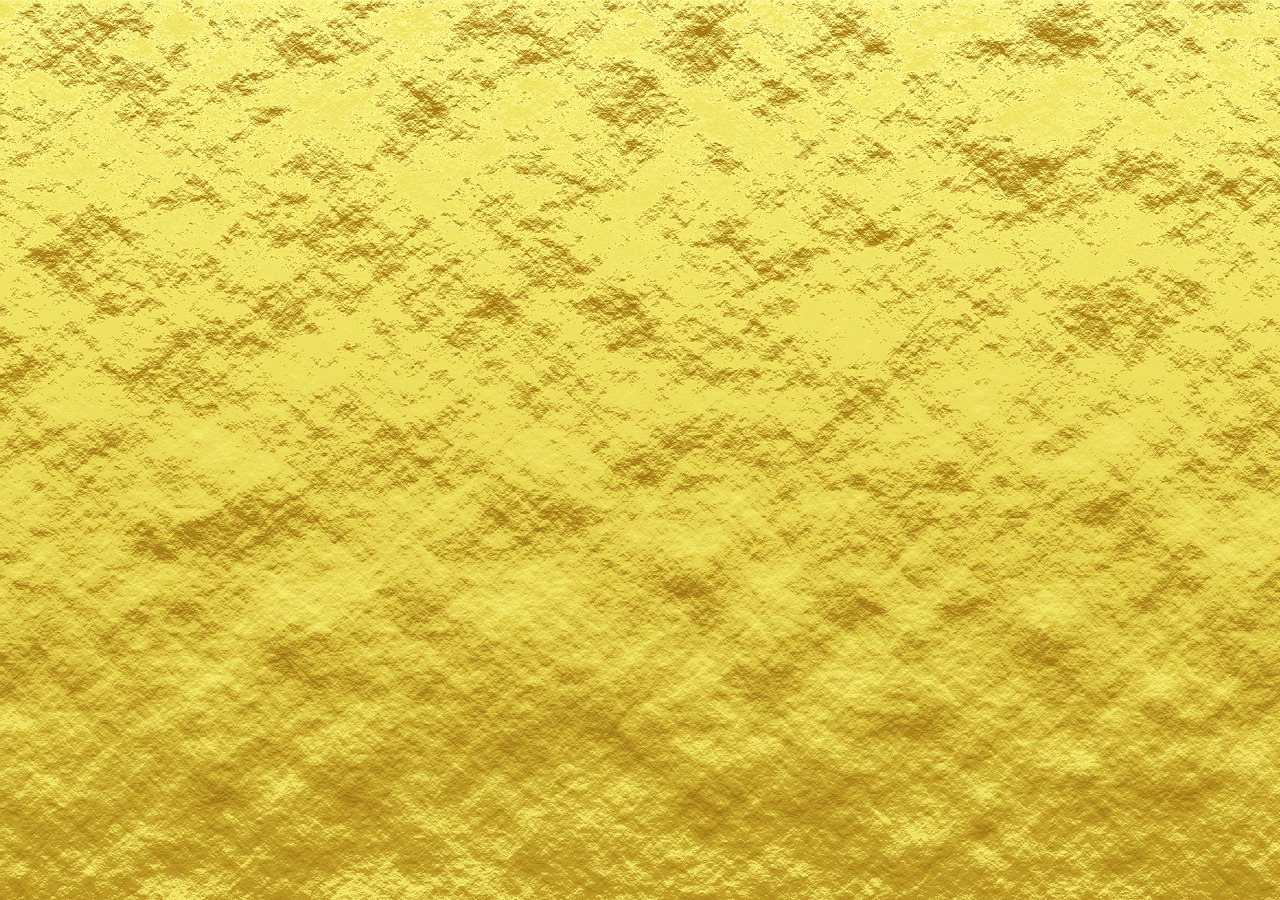
==== index.html @ 9d985d7b "mi primer commit" ====
<!DOCTYPE html>
<html lang="en">
<head>
    <meta charset="UTF-8">
    <meta http-equiv="X-UA-Compatible" content="IE=edge">
    <meta name="viewport" content="width=device-width, initial-scale=1.0">
    <title>GameGoldGamers.com [Home]</title>
    <link rel="stylesheet" href="main.css">
</head>
<body>

    <header>
    </header>

    <nav>
    </nav>

    <footer>
    </footer>

</body>
</html>
---- main.css ----
*{
    margin: 0px;
    padding: 0px;
}
body{
    background-image: url(/images/background_page.jpg);
    background-color: black;
}
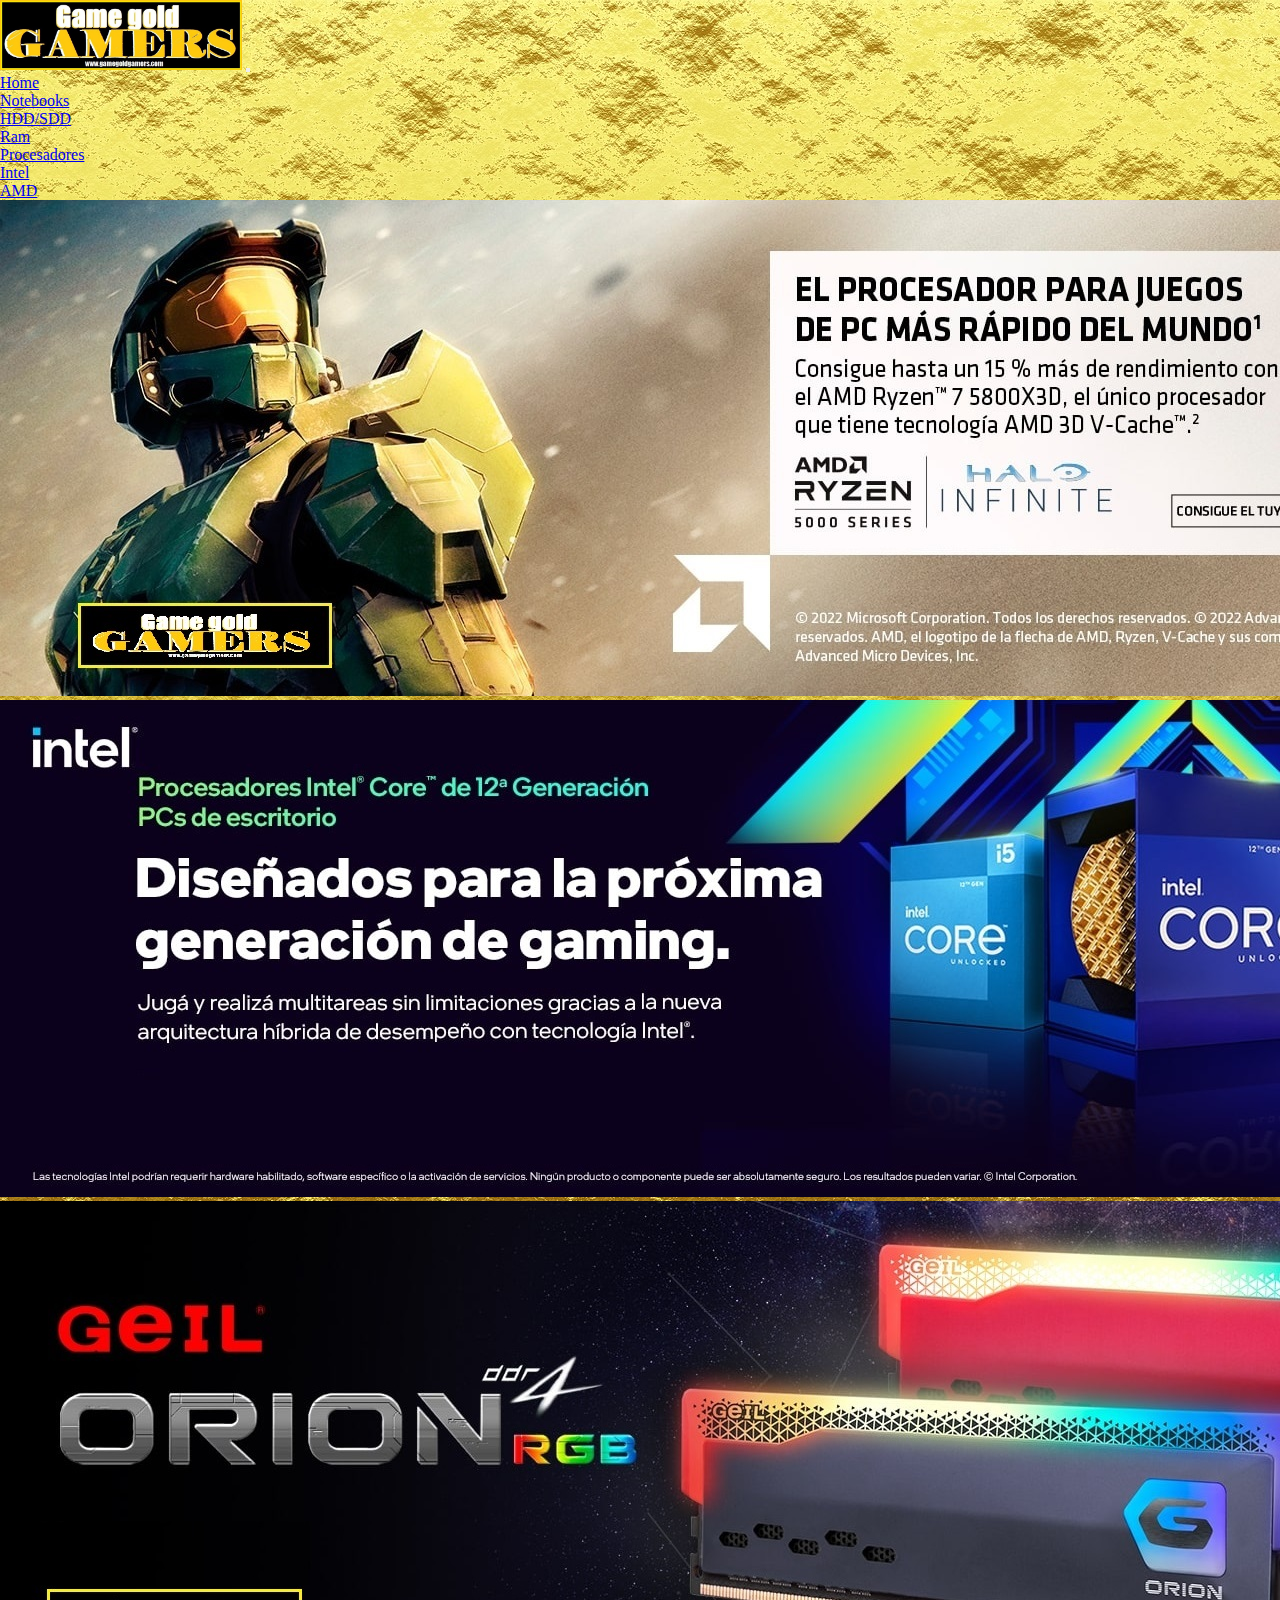
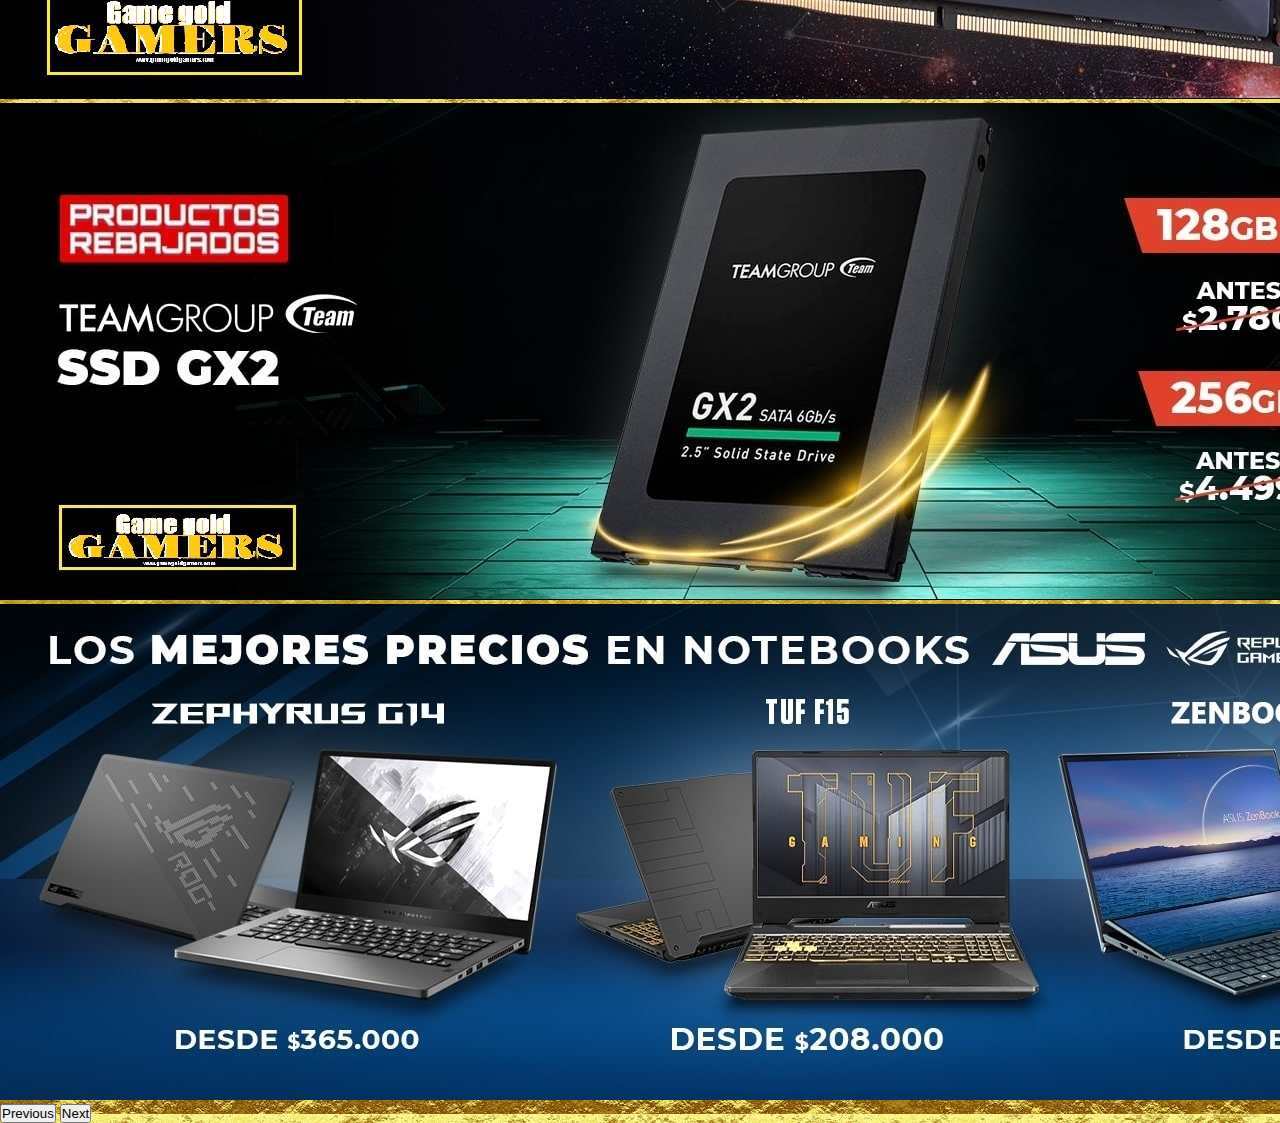
==== commit 6976527b: "fotos terminadas y index iniciado con bootstrap" ====
--- a/index.html
+++ b/index.html
@@ -5,18 +5,85 @@
     <meta http-equiv="X-UA-Compatible" content="IE=edge">
     <meta name="viewport" content="width=device-width, initial-scale=1.0">
     <title>GameGoldGamers.com [Home]</title>
+    <!--Bootstrap style-->
+    <link href="https://cdn.jsdelivr.net/npm/bootstrap@5.1.3/dist/css/bootstrap.min.css" rel="stylesheet" integrity="sha384-1BmE4kWBq78iYhFldvKuhfTAU6auU8tT94WrHftjDbrCEXSU1oBoqyl2QvZ6jIW3" crossorigin="anonymous">
+    <!--css style-->
     <link rel="stylesheet" href="main.css">
 </head>
 <body>
+    <nav class="navbar navbar-expand-lg navbar-light bg-light">
+        <div class="container-fluid">
+          <a class="navbar-brand" href="#"><img src="images/logo_nav.jpg" height="70px" alt="logo GGG"></a>
+          <button class="navbar-toggler" type="button" data-bs-toggle="collapse" data-bs-target="#navbarNavDropdown" aria-controls="navbarNavDropdown" aria-expanded="false" aria-label="Toggle navigation">
+            <span class="navbar-toggler-icon"></span>
+          </button>
+          <div class="collapse navbar-collapse" id="navbarNavDropdown">
+            <ul class="navbar-nav">
+              <li class="nav-item">
+                <a class="nav-link active" aria-current="page" href="#">Home</a>
+              </li>
+              <li class="nav-item">
+                <a class="nav-link" href="#">Notebooks</a>
+              </li>
+              <li class="nav-item">
+                <a class="nav-link" href="#">HDD/SDD</a>
+              </li>
+              <li class="nav-item">
+                <a class="nav-link" href="#">Ram</a>
+              </li>
+              <li class="nav-item dropdown">
+                <a class="nav-link dropdown-toggle" href="#" id="navbarDropdownMenuLink" role="button" data-bs-toggle="dropdown" aria-expanded="false">
+                    Procesadores
+                </a>
+                <ul class="dropdown-menu" aria-labelledby="navbarDropdownMenuLink">
+                  <li><a class="dropdown-item" href="#">Intel</a></li>
+                  <li><a class="dropdown-item" href="#">AMD</a></li>
+                </ul>
+              </li>
+            </ul>
+          </div>
+        </div>
+    </nav>
+    <!--carousel-->
+    <div id="carouselExampleControls" class="carousel slide" data-bs-ride="carousel">
+        <div class="carousel-inner">
+          <div class="carousel-item active">
+            <img src="images/photos_index/amd_ryzen.jpg" class="d-block w-100" alt="notebook logo">
+          </div>
+          <div class="carousel-item">
+            <img src="images/photos_index/intel_core.jpg" class="d-block w-100" alt="intel core">
+          </div>
+          <div class="carousel-item">
+            <img src="images/photos_index/ram_orion.jpg" class="d-block w-100" alt="orion ram">
+          </div>
+          <div class="carousel-item">
+            <img src="images/photos_index/sdd_teamgroup.jpg" class="d-block w-100" alt="sdd teamgroup">
+          </div>
+          <div class="carousel-item">
+            <img src="images/photos_index/asus_tufgaming.jpg" class="d-block w-100" alt="...">
+          </div>
+        </div>
+        <button class="carousel-control-prev" type="button" data-bs-target="#carouselExampleControls" data-bs-slide="prev">
+          <span class="carousel-control-prev-icon" aria-hidden="true"></span>
+          <span class="visually-hidden">Previous</span>
+        </button>
+        <button class="carousel-control-next" type="button" data-bs-target="#carouselExampleControls" data-bs-slide="next">
+          <span class="carousel-control-next-icon" aria-hidden="true"></span>
+          <span class="visually-hidden">Next</span>
+        </button>
+      </div>
+       
 
-    <header>
-    </header>
 
-    <nav>
-    </nav>
 
-    <footer>
-    </footer>
 
+
+
+
+
+
+
+    <!--script bootstrap-->
+    <script src="https://cdn.jsdelivr.net/npm/bootstrap@5.1.3/dist/js/bootstrap.bundle.min.js" integrity="sha384-ka7Sk0Gln4gmtz2MlQnikT1wXgYsOg+OMhuP+IlRH9sENBO0LRn5q+8nbTov4+1p" crossorigin="anonymous"></script>
 </body>
 </html>--- a/main.css
+++ b/main.css
@@ -5,4 +5,7 @@
 body{
     background-image: url(/images/background_page.jpg);
     background-color: black;
+}
+.navbar{
+    padding: 0px;
 }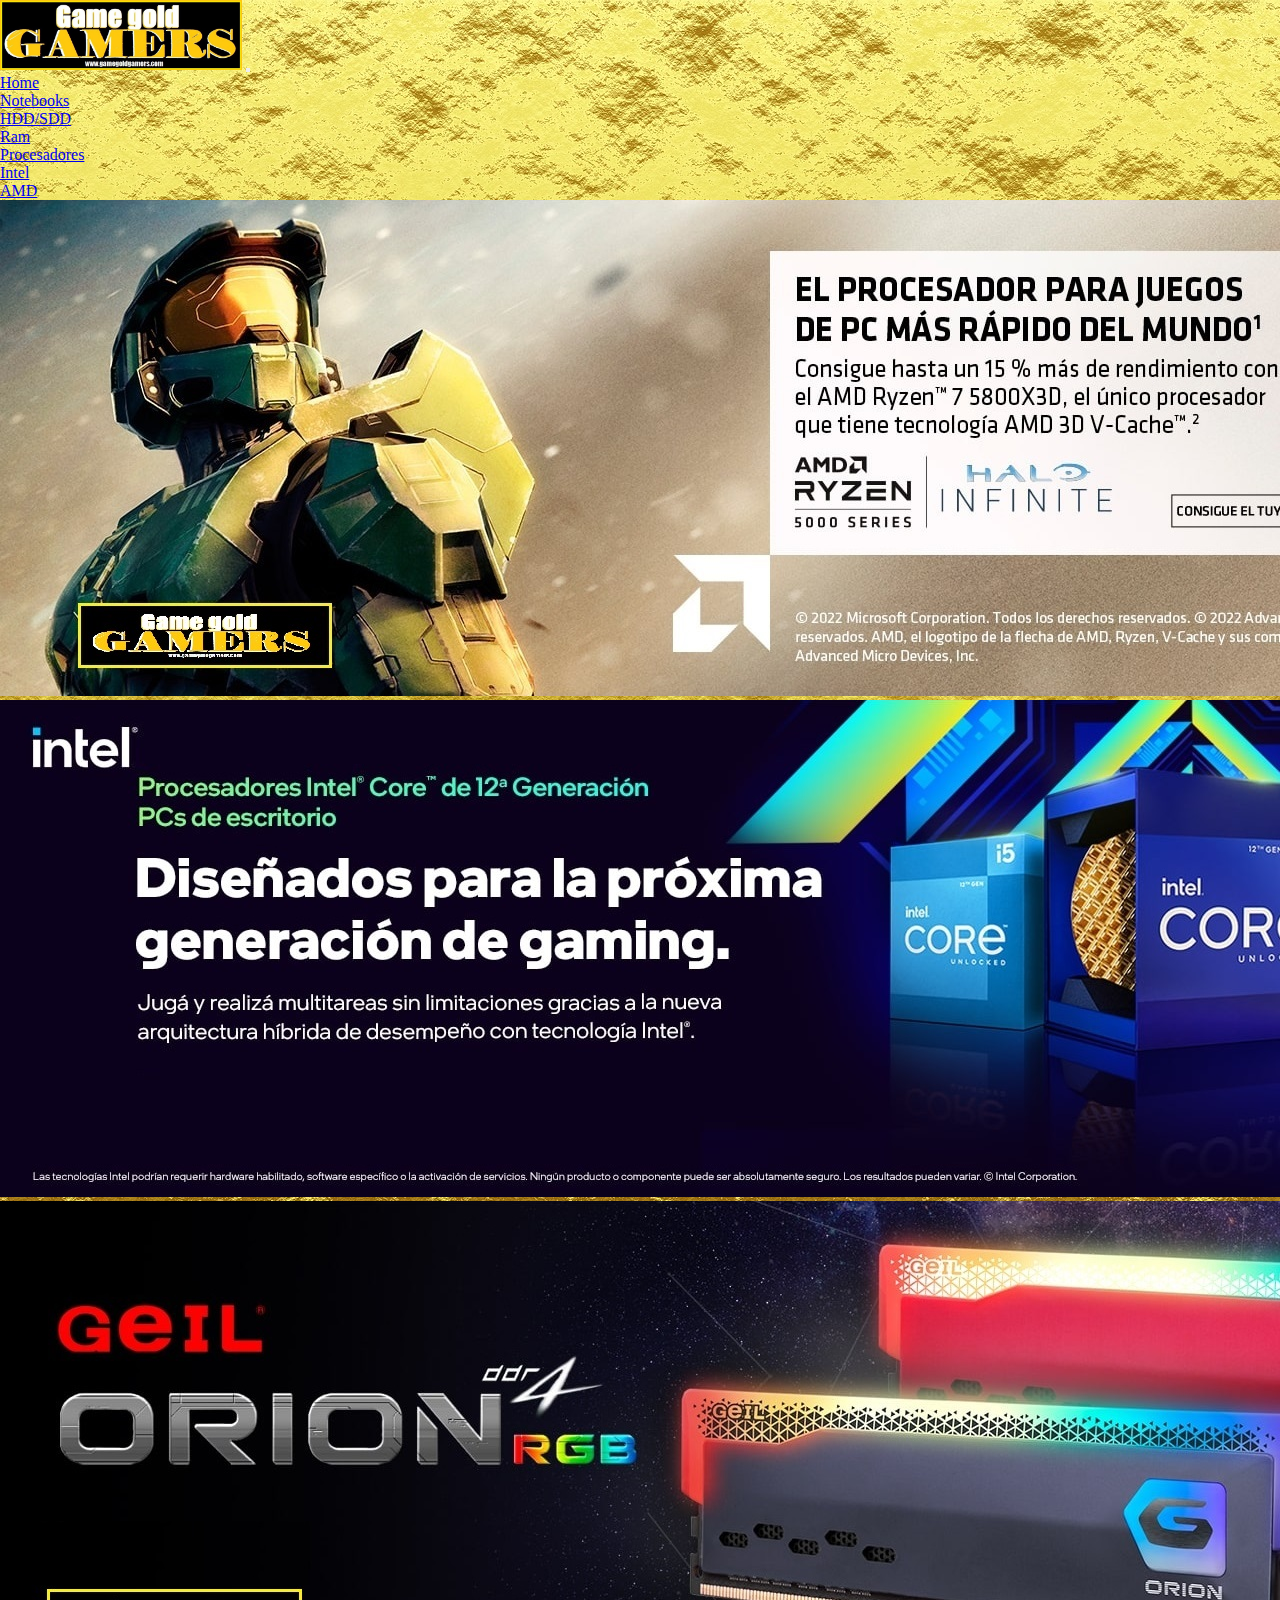
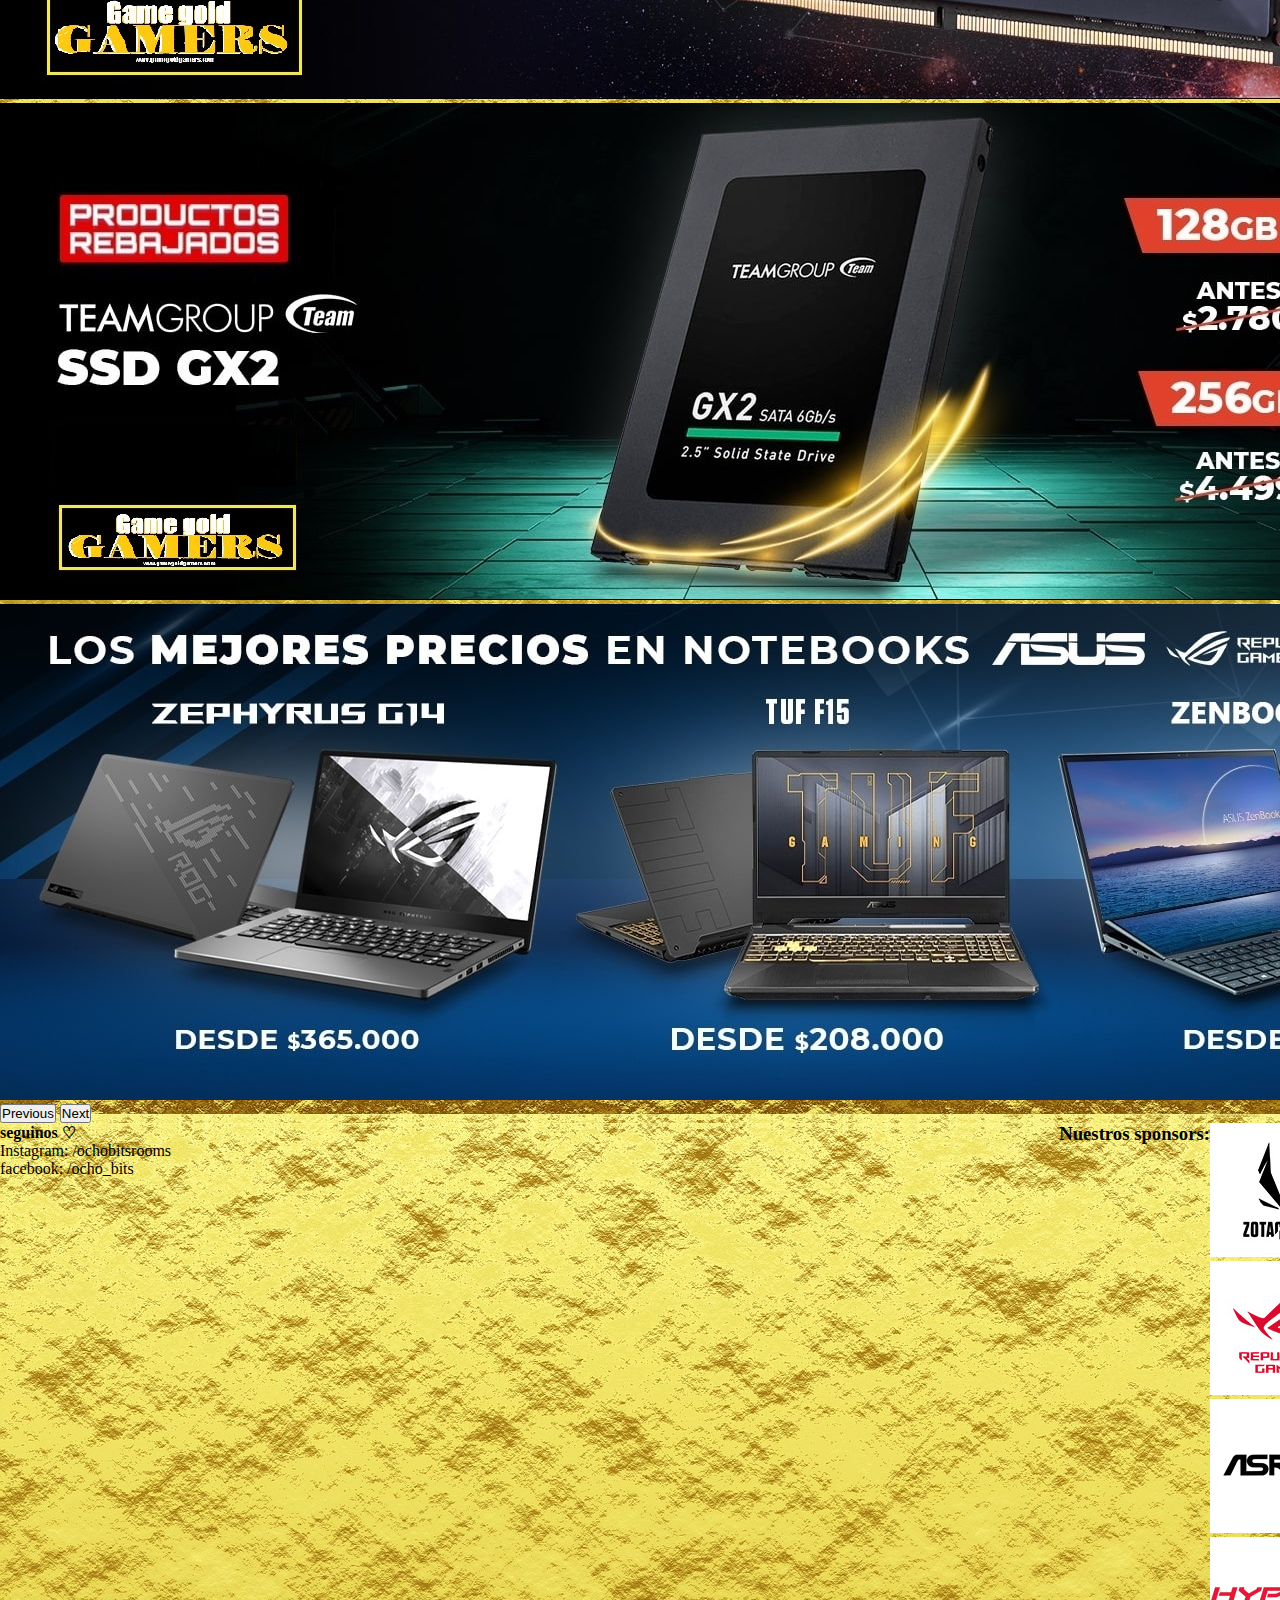
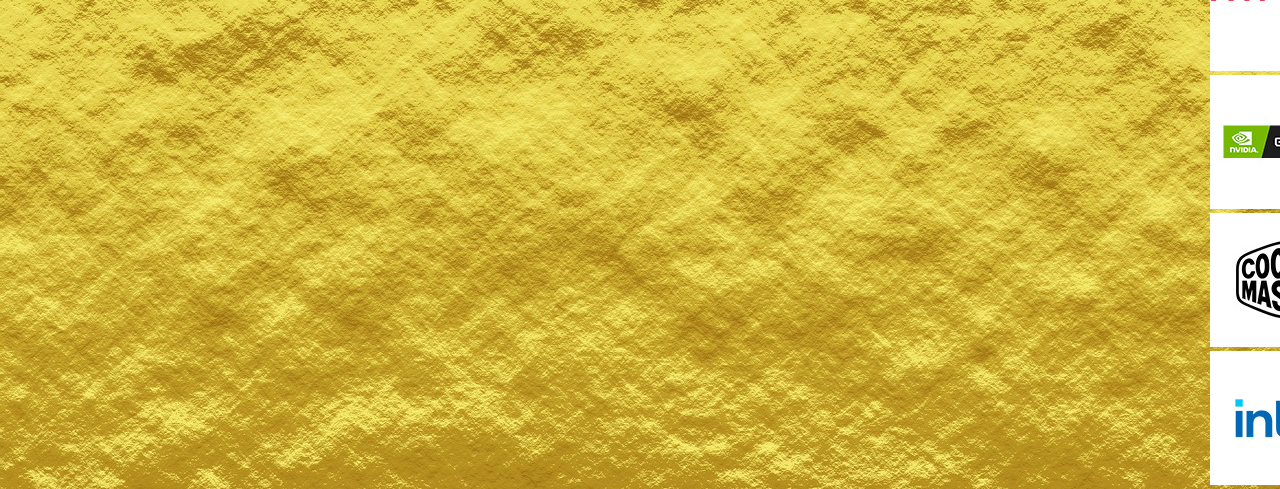
==== commit 1f281265: "footer incorporado con flex y background" ====
--- a/index.html
+++ b/index.html
@@ -11,41 +11,43 @@
     <link rel="stylesheet" href="main.css">
 </head>
 <body>
-    <nav class="navbar navbar-expand-lg navbar-light bg-light">
-        <div class="container-fluid">
-          <a class="navbar-brand" href="#"><img src="images/logo_nav.jpg" height="70px" alt="logo GGG"></a>
-          <button class="navbar-toggler" type="button" data-bs-toggle="collapse" data-bs-target="#navbarNavDropdown" aria-controls="navbarNavDropdown" aria-expanded="false" aria-label="Toggle navigation">
-            <span class="navbar-toggler-icon"></span>
-          </button>
-          <div class="collapse navbar-collapse" id="navbarNavDropdown">
-            <ul class="navbar-nav">
-              <li class="nav-item">
-                <a class="nav-link active" aria-current="page" href="#">Home</a>
-              </li>
-              <li class="nav-item">
-                <a class="nav-link" href="#">Notebooks</a>
-              </li>
-              <li class="nav-item">
-                <a class="nav-link" href="#">HDD/SDD</a>
-              </li>
-              <li class="nav-item">
-                <a class="nav-link" href="#">Ram</a>
-              </li>
-              <li class="nav-item dropdown">
-                <a class="nav-link dropdown-toggle" href="#" id="navbarDropdownMenuLink" role="button" data-bs-toggle="dropdown" aria-expanded="false">
-                    Procesadores
-                </a>
-                <ul class="dropdown-menu" aria-labelledby="navbarDropdownMenuLink">
-                  <li><a class="dropdown-item" href="#">Intel</a></li>
-                  <li><a class="dropdown-item" href="#">AMD</a></li>
-                </ul>
-              </li>
-            </ul>
-          </div>
+  <header>
+  <!--NAVBar-->
+  <nav class="navbar navbar-expand-lg navbar-light bg-light">
+      <div class="container-fluid">
+        <a class="navbar-brand" href="#"><img src="images/logo_nav.jpg" height="70px" alt="logo GGG"></a>
+        <button class="navbar-toggler" type="button" data-bs-toggle="collapse" data-bs-target="#navbarNavDropdown" aria-controls="navbarNavDropdown" aria-expanded="false" aria-label="Toggle navigation">
+          <span class="navbar-toggler-icon"></span>
+        </button>
+        <div class="collapse navbar-collapse" id="navbarNavDropdown">
+          <ul class="navbar-nav">
+            <li class="nav-item">
+              <a class="nav-link active" aria-current="page" href="#">Home</a>
+            </li>
+            <li class="nav-item">
+              <a class="nav-link" href="#">Notebooks</a>
+            </li>
+            <li class="nav-item">
+              <a class="nav-link" href="#">HDD/SDD</a>
+            </li>
+            <li class="nav-item">
+              <a class="nav-link" href="#">Ram</a>
+            </li>
+            <li class="nav-item dropdown">
+              <a class="nav-link dropdown-toggle" href="#" id="navbarDropdownMenuLink" role="button" data-bs-toggle="dropdown" aria-expanded="false">
+                  Procesadores
+              </a>
+              <ul class="dropdown-menu" aria-labelledby="navbarDropdownMenuLink">
+                <li><a class="dropdown-item" href="#">Intel</a></li>
+                <li><a class="dropdown-item" href="#">AMD</a></li>
+              </ul>
+            </li>
+          </ul>
         </div>
-    </nav>
-    <!--carousel-->
-    <div id="carouselExampleControls" class="carousel slide" data-bs-ride="carousel">
+      </div>
+  </nav>
+  <!--carousel principal-->
+  <div id="carouselExampleControls" class="carousel slide" data-bs-ride="carousel">
         <div class="carousel-inner">
           <div class="carousel-item active">
             <img src="images/photos_index/amd_ryzen.jpg" class="d-block w-100" alt="notebook logo">
@@ -71,8 +73,42 @@
           <span class="carousel-control-next-icon" aria-hidden="true"></span>
           <span class="visually-hidden">Next</span>
         </button>
-      </div>
-       
+  </div>
+  </header> 
+  <footer>
+        <div class="seguinos">
+          <h4 class="foot__p">seguinos ♡</h4>
+            <p class="foot__p">Instagram: <span>/ochobitsrooms</span></p>
+            <p class="foot__p">facebook: <span>/ocho_bits</span> </p>
+        </div>
+        <div class="sponsors">
+          <h3>Nuestros sponsors:</h3>
+          <!--carousel marcas/sponsor-->  
+          <div class="carousel__mini">
+          <div id="carouselExampleSlidesOnly" class="carousel slide" data-bs-ride="carousel">
+            <div class="carousel-inner">
+              <div class="carousel-item active">
+                <img src="images/photos_index/mini__zotag__gaming.jpg" class="d-block w-100" alt="zotac gaming">
+              </div>
+              <div class="carousel-item">
+                <img src="images/photos_index/mini__rog.jpg" class="d-block w-100" alt="rog gaming">
+              </div>
+              <div class="carousel-item">
+              <img src="images/photos_index/mini__asrock.jpg" class="d-block w-100" alt="asrock">
+              </div>
+              <div class="carousel-item">
+                <img src="images/photos_index/mini__hyper_x.jpg" class="d-block w-100" alt="hyper x">
+                </div>
+                <div class="carousel-item">
+                  <img src="images/photos_index/mini__gforce__nividia.jpg" class="d-block w-100" alt="gforce">
+                  </div>
+                  <div class="carousel-item">
+                    <img src="images/photos_index/mini__coler__master.jpg" class="d-block w-100" alt="cooler master">
+                    </div>
+
+                    <div class="carousel-item">
+                      <img src="images/photos_index/mini__intel.jpg" class="d-block w-100" alt="intel">
+                      </div>
 
 
 
@@ -83,7 +119,13 @@
 
 
 
-    <!--script bootstrap-->
-    <script src="https://cdn.jsdelivr.net/npm/bootstrap@5.1.3/dist/js/bootstrap.bundle.min.js" integrity="sha384-ka7Sk0Gln4gmtz2MlQnikT1wXgYsOg+OMhuP+IlRH9sENBO0LRn5q+8nbTov4+1p" crossorigin="anonymous"></script>
+              </div>
+            </div>
+          </div>
+          </div>
+        </div>
+  </footer>
+  <!--script bootstrap-->
+  <script src="https://cdn.jsdelivr.net/npm/bootstrap@5.1.3/dist/js/bootstrap.bundle.min.js" integrity="sha384-ka7Sk0Gln4gmtz2MlQnikT1wXgYsOg+OMhuP+IlRH9sENBO0LRn5q+8nbTov4+1p" crossorigin="anonymous"></script>
 </body>
 </html>--- a/main.css
+++ b/main.css
@@ -8,4 +8,23 @@
 }
 .navbar{
     padding: 0px;
+}
+/*footer*/
+footer{
+    display: flex;
+    background-image: url("./images/background_page.jpg");
+    flex-direction: row;
+    justify-content:space-between;
+}
+.sponsors{
+    display: flex;
+    flex-direction: row;
+    flex-wrap: wrap;
+}
+.carousel__mini{
+    width: 70px;
+}
+.seguinos{
+    display: flex;
+    flex-direction: column;
 }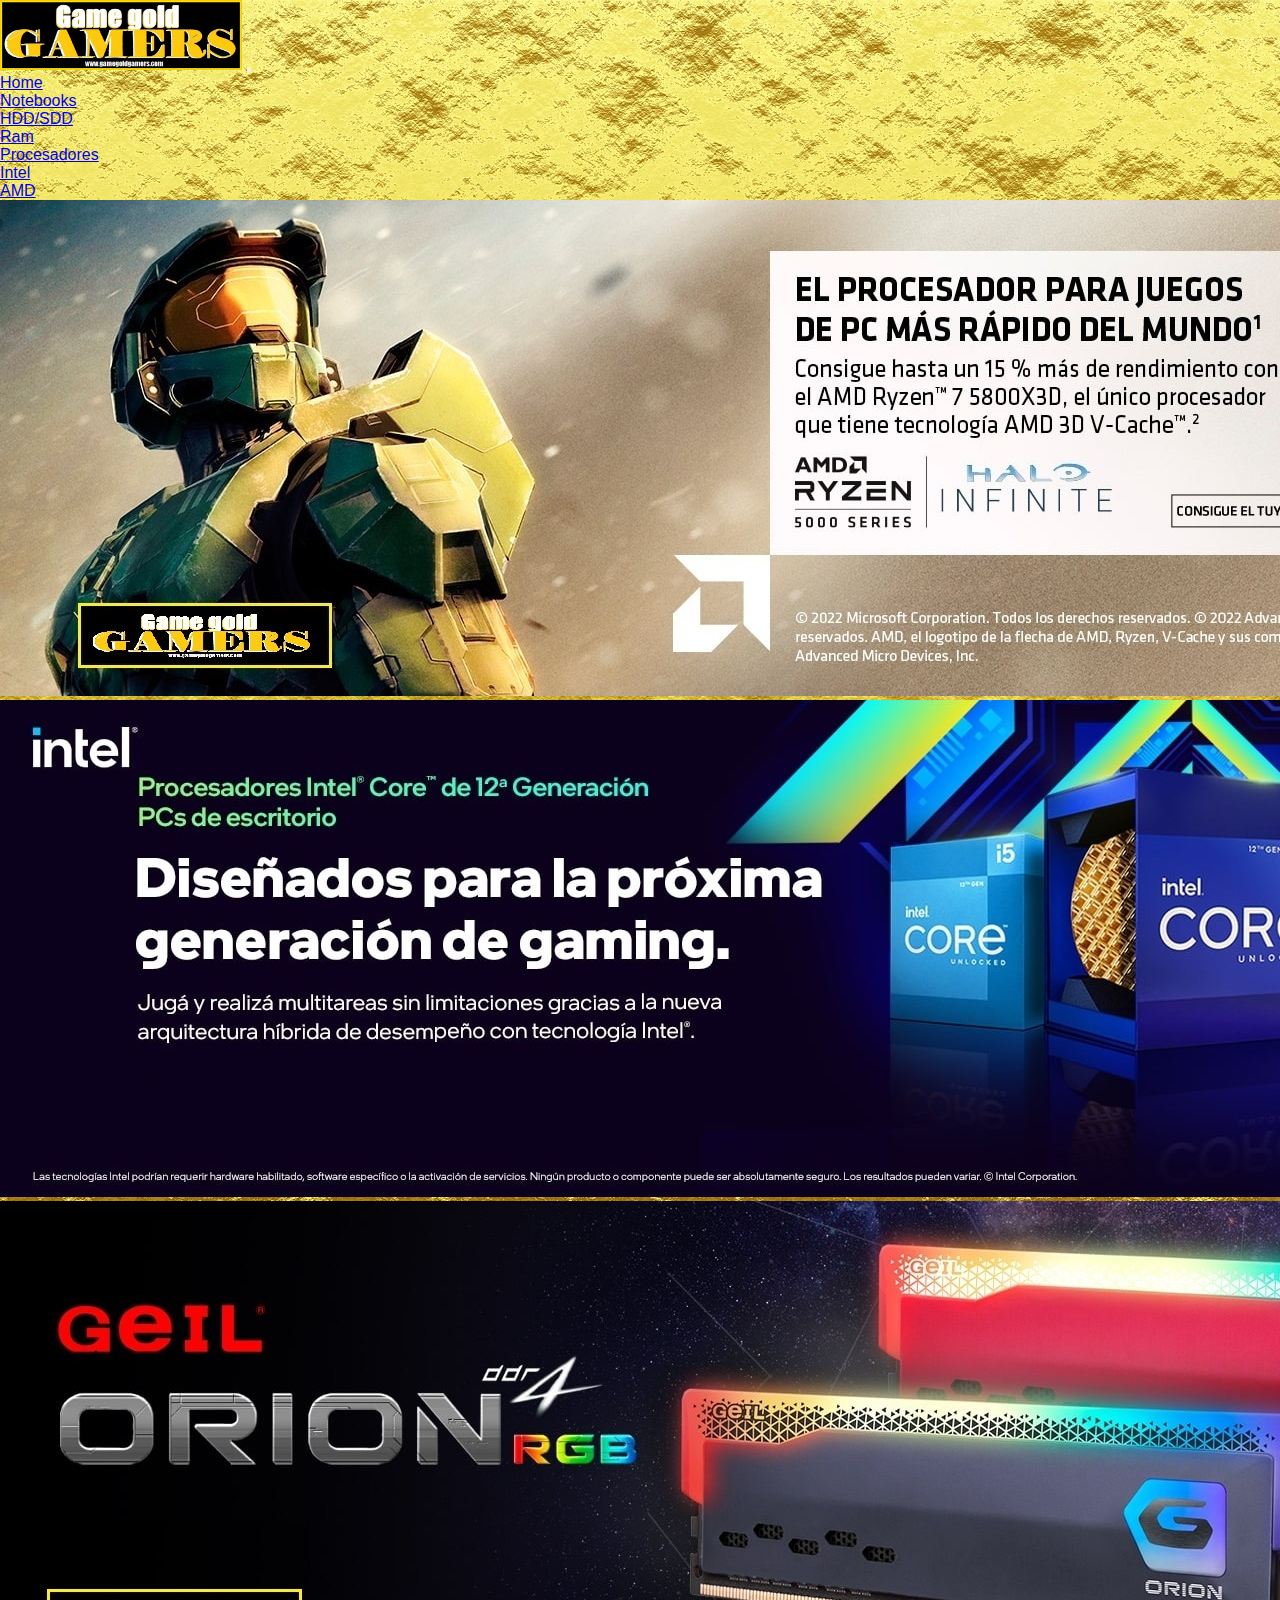
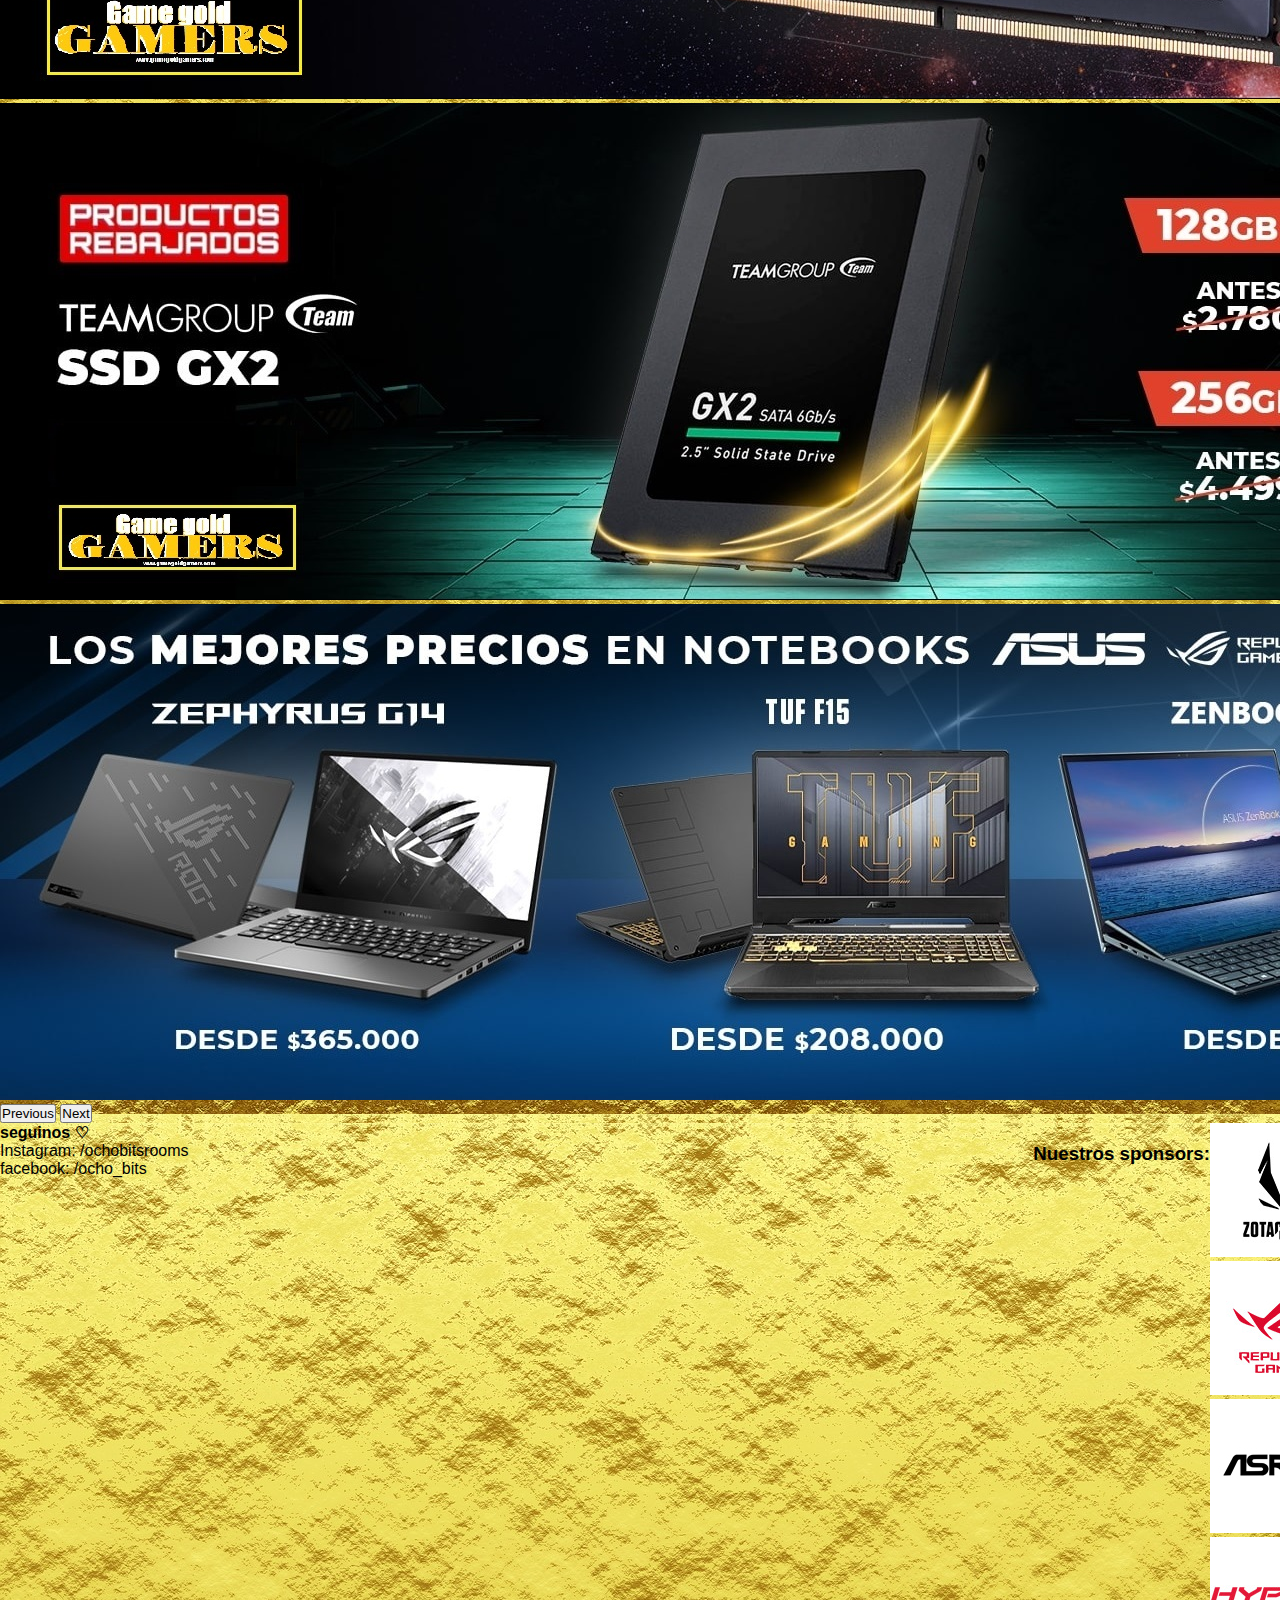
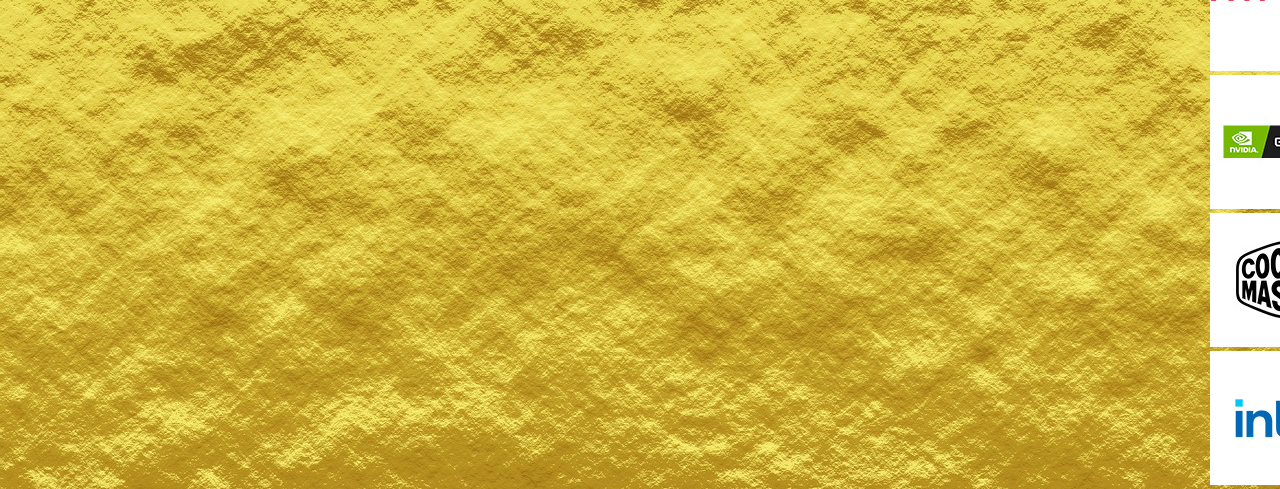
==== commit c5803cbd: "index terminado, notebooks iniciado" ====
--- a/index.html
+++ b/index.html
@@ -15,7 +15,7 @@
   <!--NAVBar-->
   <nav class="navbar navbar-expand-lg navbar-light bg-light">
       <div class="container-fluid">
-        <a class="navbar-brand" href="#"><img src="images/logo_nav.jpg" height="70px" alt="logo GGG"></a>
+        <a class="navbar-brand" href="#"><img id="logo__nav" src="images/logo_nav.jpg" alt="logo GGG"></a>
         <button class="navbar-toggler" type="button" data-bs-toggle="collapse" data-bs-target="#navbarNavDropdown" aria-controls="navbarNavDropdown" aria-expanded="false" aria-label="Toggle navigation">
           <span class="navbar-toggler-icon"></span>
         </button>
@@ -25,7 +25,7 @@
               <a class="nav-link active" aria-current="page" href="#">Home</a>
             </li>
             <li class="nav-item">
-              <a class="nav-link" href="#">Notebooks</a>
+              <a class="nav-link" href="pages/notebooks.html">Notebooks</a>
             </li>
             <li class="nav-item">
               <a class="nav-link" href="#">HDD/SDD</a>
@@ -76,54 +76,41 @@
   </div>
   </header> 
   <footer>
-        <div class="seguinos">
-          <h4 class="foot__p">seguinos ♡</h4>
-            <p class="foot__p">Instagram: <span>/ochobitsrooms</span></p>
-            <p class="foot__p">facebook: <span>/ocho_bits</span> </p>
-        </div>
-        <div class="sponsors">
-          <h3>Nuestros sponsors:</h3>
-          <!--carousel marcas/sponsor-->  
-          <div class="carousel__mini">
-          <div id="carouselExampleSlidesOnly" class="carousel slide" data-bs-ride="carousel">
-            <div class="carousel-inner">
-              <div class="carousel-item active">
-                <img src="images/photos_index/mini__zotag__gaming.jpg" class="d-block w-100" alt="zotac gaming">
-              </div>
-              <div class="carousel-item">
-                <img src="images/photos_index/mini__rog.jpg" class="d-block w-100" alt="rog gaming">
-              </div>
-              <div class="carousel-item">
-              <img src="images/photos_index/mini__asrock.jpg" class="d-block w-100" alt="asrock">
-              </div>
-              <div class="carousel-item">
-                <img src="images/photos_index/mini__hyper_x.jpg" class="d-block w-100" alt="hyper x">
-                </div>
-                <div class="carousel-item">
-                  <img src="images/photos_index/mini__gforce__nividia.jpg" class="d-block w-100" alt="gforce">
-                  </div>
-                  <div class="carousel-item">
-                    <img src="images/photos_index/mini__coler__master.jpg" class="d-block w-100" alt="cooler master">
-                    </div>
-
-                    <div class="carousel-item">
-                      <img src="images/photos_index/mini__intel.jpg" class="d-block w-100" alt="intel">
-                      </div>
-
-
-
-
-
-
-
-
-
-
-              </div>
-            </div>
+    <div class="seguinos">
+      <h4 class="foot__p">seguinos ♡</h4>
+        <p class="foot__p">Instagram: <span>/ochobitsrooms</span></p>
+        <p class="foot__p">facebook: <span>/ocho_bits</span> </p>
+    </div>
+    <div class="sponsors">
+      <h3>Nuestros sponsors:</h3>
+      <!--carousel marcas/sponsor-->  
+      <div class="carousel__mini">
+        <div id="carouselExampleSlidesOnly" class="carousel slide" data-bs-ride="carousel">
+          <div class="carousel-inner">
+            <div class="carousel-item active">
+              <img src="images/photos_index/mini__zotag__gaming.jpg" class="d-block w-100" alt="zotac gaming">
           </div>
+          <div class="carousel-item">
+            <img src="images/photos_index/mini__rog.jpg" class="d-block w-100" alt="rog gaming">
+          </div>
+          <div class="carousel-item">
+            <img src="images/photos_index/mini__asrock.jpg" class="d-block w-100" alt="asrock">
+          </div>
+          <div class="carousel-item">
+            <img src="images/photos_index/mini__hyper_x.jpg" class="d-block w-100" alt="hyper x">
+          </div>
+          <div class="carousel-item">
+            <img src="images/photos_index/mini__gforce__nividia.jpg" class="d-block w-100" alt="gforce">
+          </div>
+          <div class="carousel-item">
+            <img src="images/photos_index/mini__coler__master.jpg" class="d-block w-100" alt="cooler master">
+          </div>
+          <div class="carousel-item">
+            <img src="images/photos_index/mini__intel.jpg" class="d-block w-100" alt="intel">              </div>
           </div>
         </div>
+      </div>
+    </div>
   </footer>
   <!--script bootstrap-->
   <script src="https://cdn.jsdelivr.net/npm/bootstrap@5.1.3/dist/js/bootstrap.bundle.min.js" integrity="sha384-ka7Sk0Gln4gmtz2MlQnikT1wXgYsOg+OMhuP+IlRH9sENBO0LRn5q+8nbTov4+1p" crossorigin="anonymous"></script>
--- a/main.css
+++ b/main.css
@@ -1,6 +1,10 @@
 *{
     margin: 0px;
     padding: 0px;
+    font-family: Impact, Haettenschweiler, 'Arial Narrow Bold', sans-serif;
+}
+h1{
+    color: yellow;
 }
 body{
     background-image: url(/images/background_page.jpg);
@@ -8,6 +12,10 @@
 }
 .navbar{
     padding: 0px;
+}
+#logo__nav{
+    max-height: 70px;
+    min-height: 10px;
 }
 /*footer*/
 footer{
@@ -27,4 +35,10 @@
 .seguinos{
     display: flex;
     flex-direction: column;
+}
+.sponsors h3{
+    padding-top: 20px;
+}
+.foot__p{
+    margin-bottom: 0%;
 }